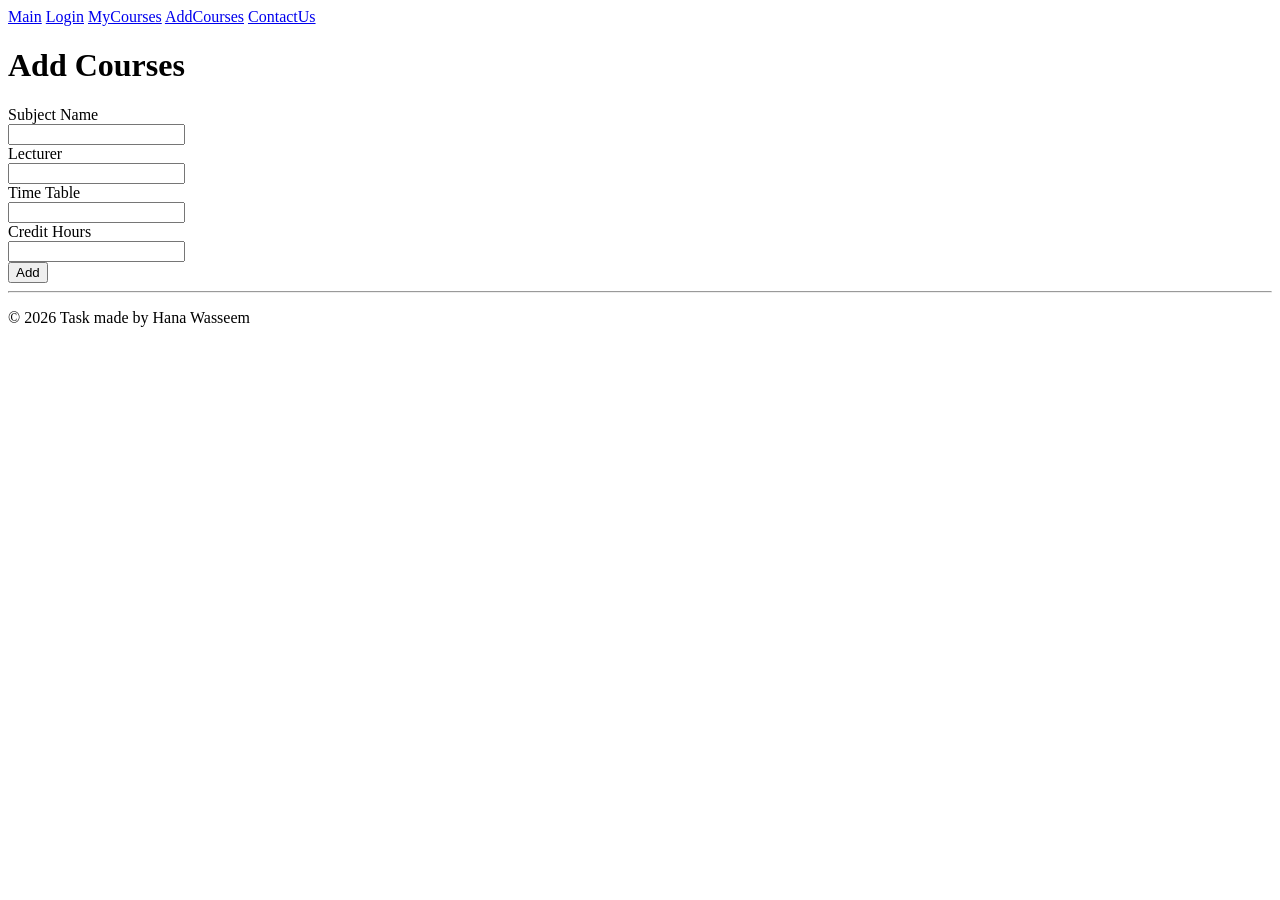
==== AddCourses.html @ a6afb080 "Add files via upload" ====
<!DOCTYPE html>
  <html>
     <head>
        <meta charset="UTF-8"/>
        <title>Add Courses</title>
        <link rel="stylesheet" href="css/AddCourses.css"/>
     </head>
     <body>
         <nav>
        <a href="index.html" >Main</a>
            <a href="Login.html">Login</a>
            <a href="myCoursesLibrary.html">MyCourses</a>
            <a href="AddCourses.html">AddCourses</a>
            <a href="ContactUs.html">ContactUs</a>
     </nav>
     <div class="f2">
     <header>
        <h1>Add Courses</h1>
    </header>
    
     <main>
        <form action="" method="post">
            <label for="lect1">Subject Name</label>
            <br/>
            <input type="text" id="lect1" required/>
            <br/>
            <label for="lect2">Lecturer</label>
            <br/> 
            <input type="text" id="lect2"/>
            <br/>
            <label for="lect3">Time Table</label>
            <br/>
            <input type="text" required id="lect3"/>
            <br/>
            <label for="lect4">Credit Hours</label>
            <br/>
            <input id="lect4"type="text"/>
            <br/>
            <input type="submit" value="Add" id="button"/> 

        </form>
      </div>
     </main>
     <hr/>
     <footer>
      <p>© 2026 Task made by Hana Wasseem</p>
    </footer>
     </body>
  </html>
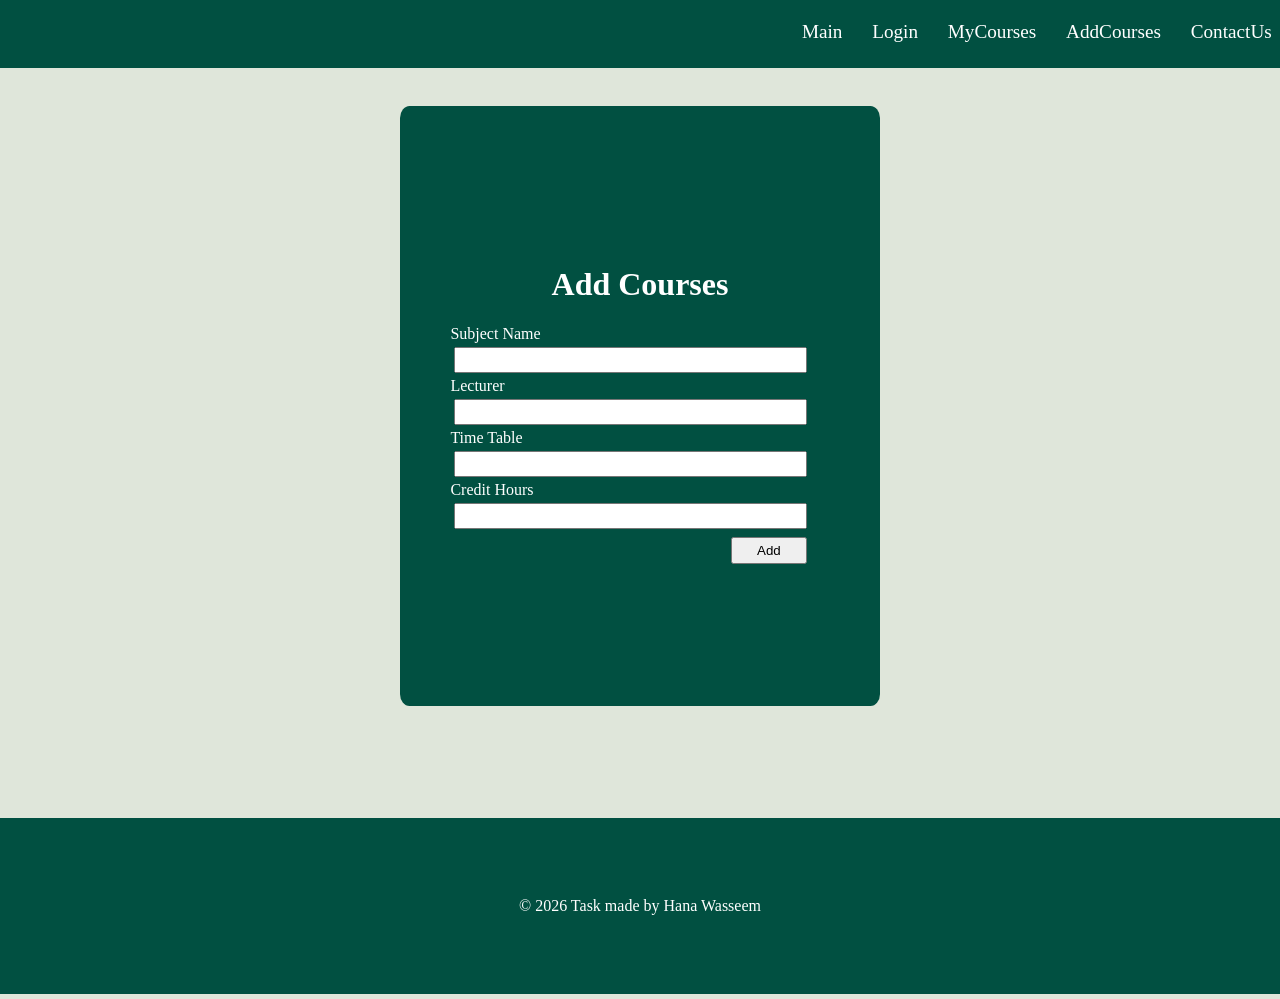
==== commit cc965d26: "Add files via upload" ====
--- a/AddCourses.html
+++ b/AddCourses.html
@@ -3,7 +3,7 @@
      <head>
         <meta charset="UTF-8"/>
         <title>Add Courses</title>
-        <link rel="stylesheet" href="css/AddCourses.css"/>
+        <link rel="stylesheet" href="AddCourses.css"/>
      </head>
      <body>
          <nav>
--- a/AddCourses.css
+++ b/AddCourses.css
@@ -0,0 +1,54 @@
+nav {
+    background-color: #015041;
+    text-align: right;
+    padding: 2% 0;
+    margin: -1%;
+}
+
+nav a {
+    text-decoration: none;
+    font-size: 120%;
+    margin: 0 1%;
+    color: white;
+    background-color: #015041;
+}
+
+footer {
+    background-color: #015041;
+    padding: 5%;
+    margin: -1%;
+    text-align: center;
+    color: white;
+}
+
+input {
+    padding: 1%;
+    width:90%;
+    margin:1%;
+}
+div {
+    margin-top: 4%;
+     background-color:#015041;
+     padding-top:2%;
+     color: white; 
+     width: 30%;
+     margin-right:auto;
+     margin-left:auto; 
+     padding: 11% 4%;
+     border-radius: 2%;
+     border: 0.2% solid #dfe6da;
+     margin-bottom: 9%; 
+}
+header {
+    
+   color: white;
+   text-align:center;
+}
+body{
+    background-color: #dfe6da; 
+}
+#button {
+    width:20%;
+    margin-left:74%;
+    padding:1%;
+}
